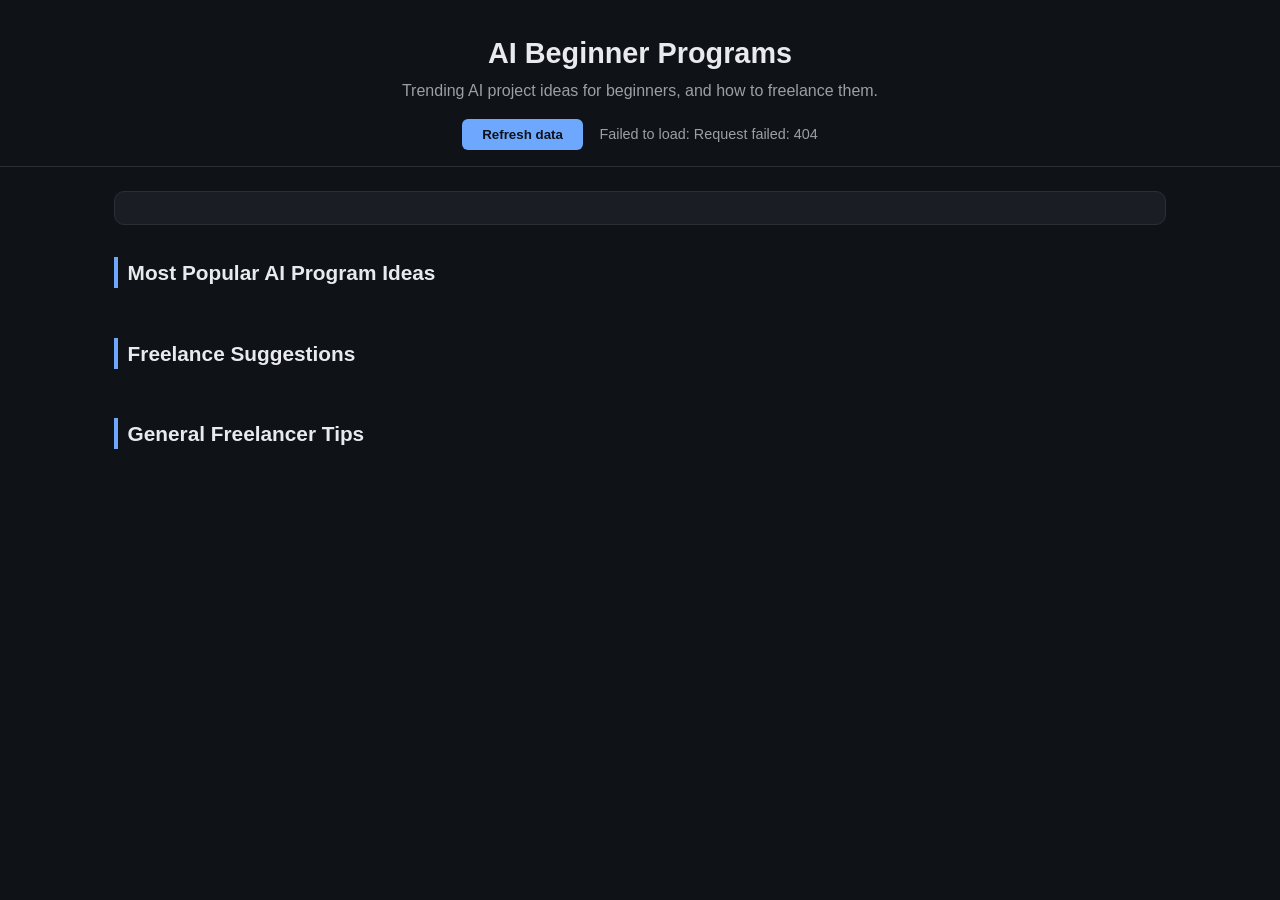
==== src/main/resources/static/index.html @ e824d409 "Add web dashboard for AI program ideas and freelance suggestions Static HTML/CSS/JS page served at /" ====
<!DOCTYPE html>
<html lang="en">
<head>
<meta charset="UTF-8">
<meta name="viewport" content="width=device-width, initial-scale=1.0">
<title>AI Beginner Programs</title>
<link rel="stylesheet" href="css/style.css">
</head>
<body>
<header>
  <h1>AI Beginner Programs</h1>
  <p class="subtitle">Trending AI project ideas for beginners, and how to freelance them.</p>
  <button id="refreshBtn">Refresh data</button>
  <span id="status"></span>
</header>

<main>
  <section id="summary" class="card"></section>

  <section>
    <h2>Most Popular AI Program Ideas</h2>
    <div id="ideas" class="grid"></div>
  </section>

  <section>
    <h2>Freelance Suggestions</h2>
    <div id="freelance" class="grid"></div>
  </section>

  <section>
    <h2>General Freelancer Tips</h2>
    <ul id="tips"></ul>
  </section>
</main>

<script src="js/app.js"></script>
</body>
</html>
---- src/main/resources/static/css/style.css ----
:root {
  color-scheme: light dark;
  --bg: #0f1216;
  --card-bg: #1a1e24;
  --text: #e8eaed;
  --muted: #9aa0a6;
  --accent: #6ea8fe;
  --border: #2a2f36;
}

* { box-sizing: border-box; }

body {
  margin: 0;
  font-family: -apple-system, BlinkMacSystemFont, "Segoe UI", Roboto, Arial, sans-serif;
  background: var(--bg);
  color: var(--text);
  line-height: 1.5;
}

header {
  padding: 2rem 1.5rem 1rem;
  text-align: center;
  border-bottom: 1px solid var(--border);
}

h1 { margin: 0 0 0.25rem; font-size: 1.8rem; }
.subtitle { margin: 0 0 1rem; color: var(--muted); }

button#refreshBtn {
  background: var(--accent);
  color: #0f1216;
  border: none;
  padding: 0.5rem 1.25rem;
  border-radius: 6px;
  font-weight: 600;
  cursor: pointer;
}
button#refreshBtn:hover { opacity: 0.85; }
button#refreshBtn:disabled { opacity: 0.5; cursor: default; }

#status { margin-left: 0.75rem; color: var(--muted); font-size: 0.9rem; }

main {
  max-width: 1100px;
  margin: 0 auto;
  padding: 1.5rem;
}

h2 { margin-top: 2rem; font-size: 1.3rem; border-left: 4px solid var(--accent); padding-left: 0.6rem; }

.card {
  background: var(--card-bg);
  border: 1px solid var(--border);
  border-radius: 10px;
  padding: 1rem 1.25rem;
}

.grid {
  display: grid;
  grid-template-columns: repeat(auto-fill, minmax(280px, 1fr));
  gap: 1rem;
}

.idea-card, .freelance-card {
  background: var(--card-bg);
  border: 1px solid var(--border);
  border-radius: 10px;
  padding: 1rem 1.25rem;
}

.idea-card h3, .freelance-card h3 {
  margin: 0 0 0.4rem;
  font-size: 1.05rem;
}

.badge {
  display: inline-block;
  font-size: 0.75rem;
  padding: 0.15rem 0.55rem;
  border-radius: 999px;
  background: rgba(110, 168, 254, 0.15);
  color: var(--accent);
  margin-right: 0.4rem;
}

.tech {
  margin-top: 0.6rem;
  font-size: 0.85rem;
  color: var(--muted);
}

ul#tips {
  padding-left: 1.2rem;
}
ul#tips li { margin-bottom: 0.5rem; }

.rank {
  font-weight: 700;
  color: var(--accent);
  margin-right: 0.4rem;
}

.empty {
  color: var(--muted);
  font-style: italic;
}
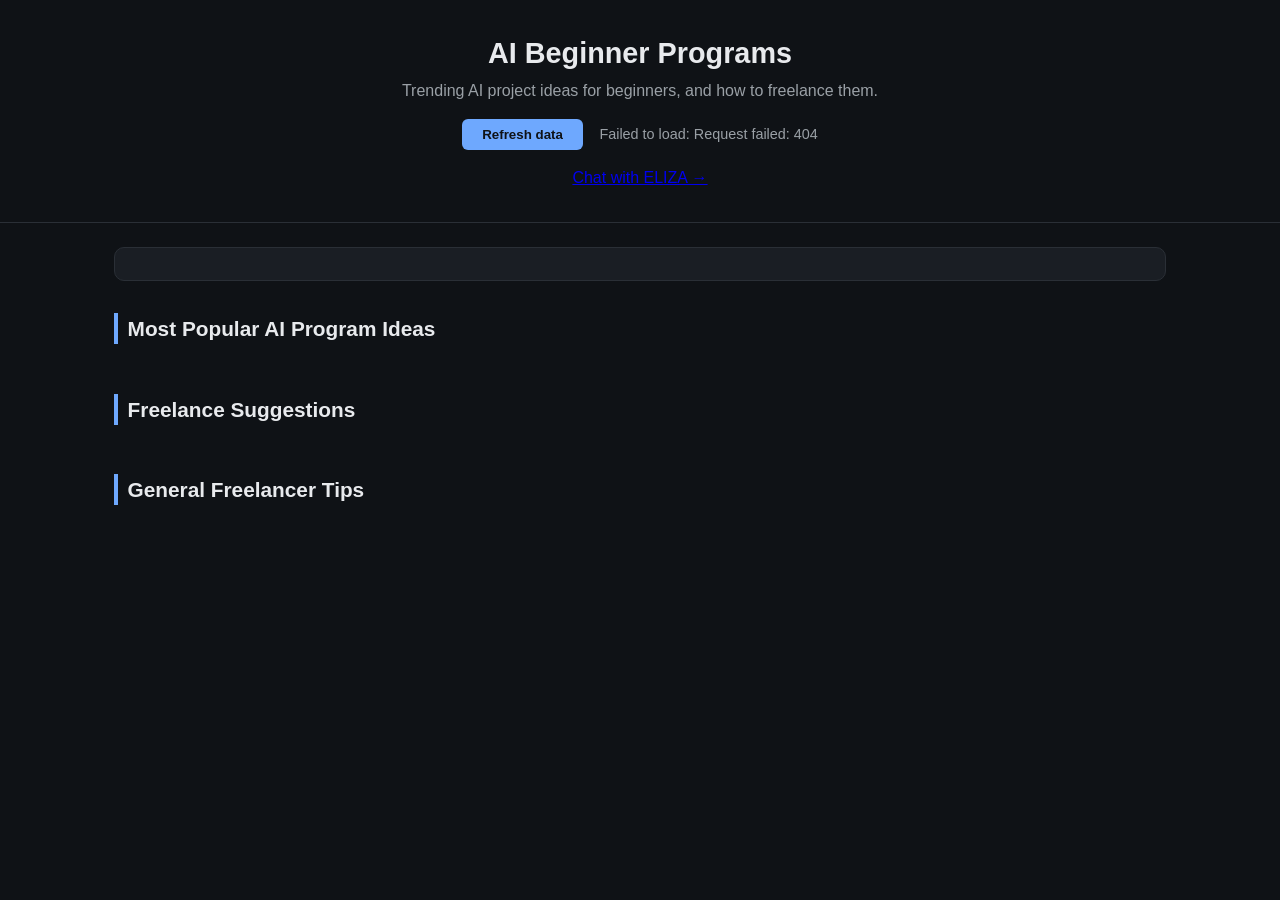
==== commit 0927581e: "Add ELIZA chatbot feature Implements a classic keyword-based ELIZA/DOCTOR engine (pronoun reflection" ====
--- a/src/main/resources/static/index.html
+++ b/src/main/resources/static/index.html
@@ -12,6 +12,7 @@
   <p class="subtitle">Trending AI project ideas for beginners, and how to freelance them.</p>
   <button id="refreshBtn">Refresh data</button>
   <span id="status"></span>
+  <p><a href="/eliza.html">Chat with ELIZA &rarr;</a></p>
 </header>
 
 <main>
